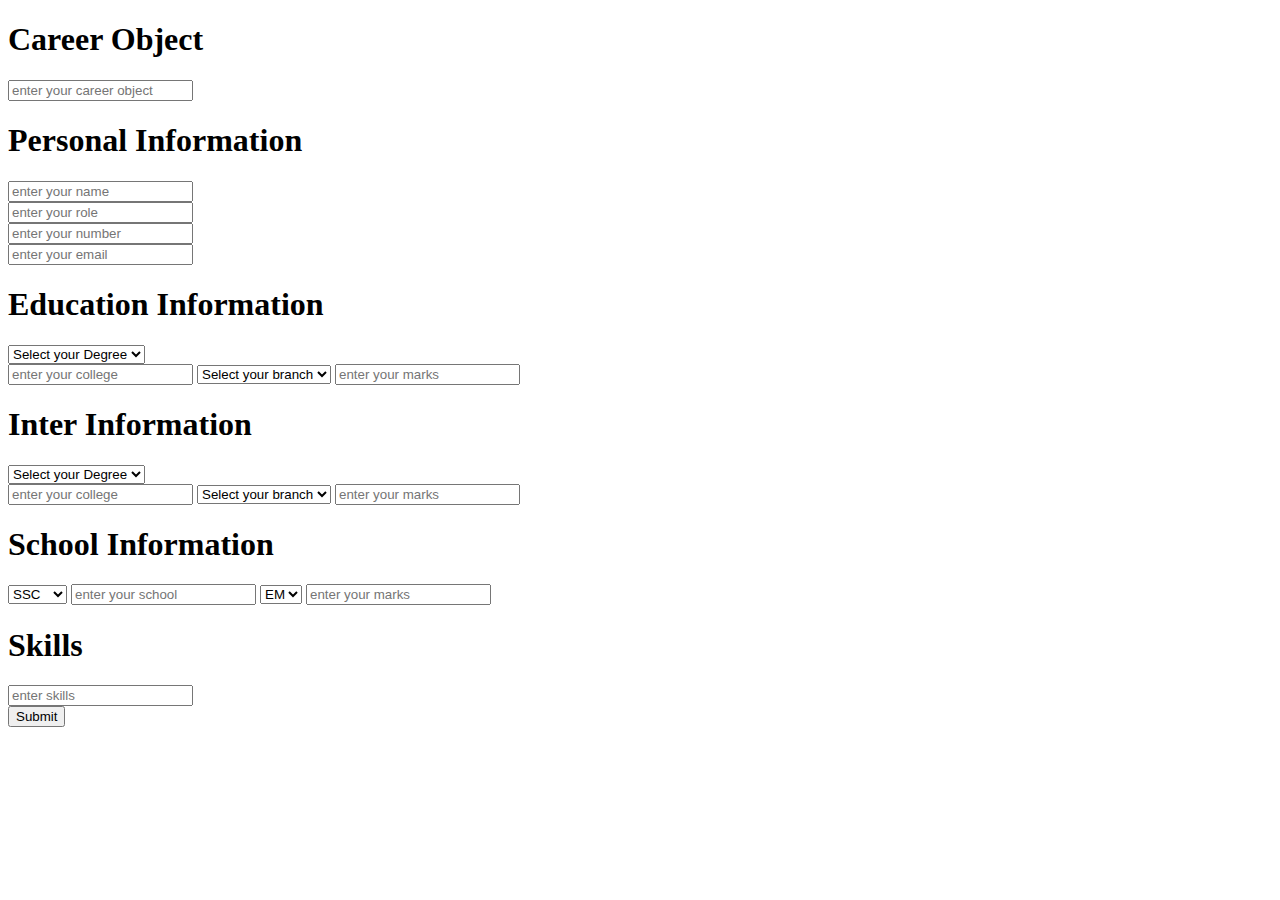
==== form.html @ 77169075 "Add files via upload" ====
<!DOCTYPE html>
<html lang="en" dir="ltr">
  <head>
    <link rel="stylesheet" href="styles/style.css">
    <meta charset="utf-8">
    <title>Form</title>
  </head>
  <body>
    <div class="career">
      <h1>Career Object</h1>
    <input type="text" name="career object" value="" placeholder="enter your career object" id="careerobject">
    </div>
  <div class="main">
    <div class="sub">
      <h1>Personal Information</h1>
      <input type="text" name="name" value="" placeholder="enter your name" id="name"><br>
      <input type="text" name="role" value="" placeholder="enter your role" id="role"><br>
      <input type="number" name="number" value="" placeholder="enter your number" id="number"><br>
      <input type="text" name="email" value="" placeholder="enter your email" id="email">

    </div>
    <div class="sub">
      <h1>Education Information</h1>
      <select class="Degree" name="Degree" id="degree">
        <option>Select your Degree</option>
      <option>B.Tech</option>
      <option>Degree</option>
      <option>Others</option>
      </select><br>
      <input type="text" name="college" value="" placeholder="enter your college" id="dcollege">
      <select class="branch" name="branch" id="branch">
        <option>Select your branch</option>
        <option>CSE</option>
        <option>IT</option>
        <option>EEE</option>
        <option>Civil</option>
        <option>ECE</option>
        <option>Mech</option>
        </select>
        <input type="number" name="number" value="" placeholder="enter your marks" id="dmarks">
    </div>
    <div class="sub">
      <h1>Inter Information</h1>
      <select class="Degree" name="Degree" id="idegree">
        <option>Select your Degree</option>
      <option>Inter</option>
      <option>Diploma</option>
      </select><br>
      <input type="text" name="college" value="" placeholder="enter your college" id="icollege">
      <select class="branch" name="branch" id="ibranch">
        <option>Select your branch</option>
       <option>MPC</option>
        <option>BiPC</option>
        <option>CEC</option>
        <option>MEC</option>
        <option>MBiPC</option>
        <option>HEC</option>
        </select>
        <input type="number" name="number" value="" placeholder="enter your marks" id="imarks">
    </div>
    <div class="sub">
      <h1>School Information</h1>
      <select class="board" name="" id="board">
        <option>SSC</option>
        <option>ICSE</option>
        <option>CBSE</option>
        </select>
        <input type="text" name="school" value="" placeholder="enter your school" id="school">
        <select class="medium" name="" id="medium">
          <option>EM</option>
          <option>TM</option>
          </select>
          <input type="number" name="number" value="" placeholder="enter your marks" id="smarks">
    </div>
    <div class="sub">
      <h1>Skills</h1>
      <input type="text" name="" value="" placeholder="enter skills" id="skills">
  </div>
  </div>
  <button type="button" name="button" onclick="submit()">Submit</button>
  </body>
  <script type="text/javascript" src="javascript/store.js">

  </script>
</html>
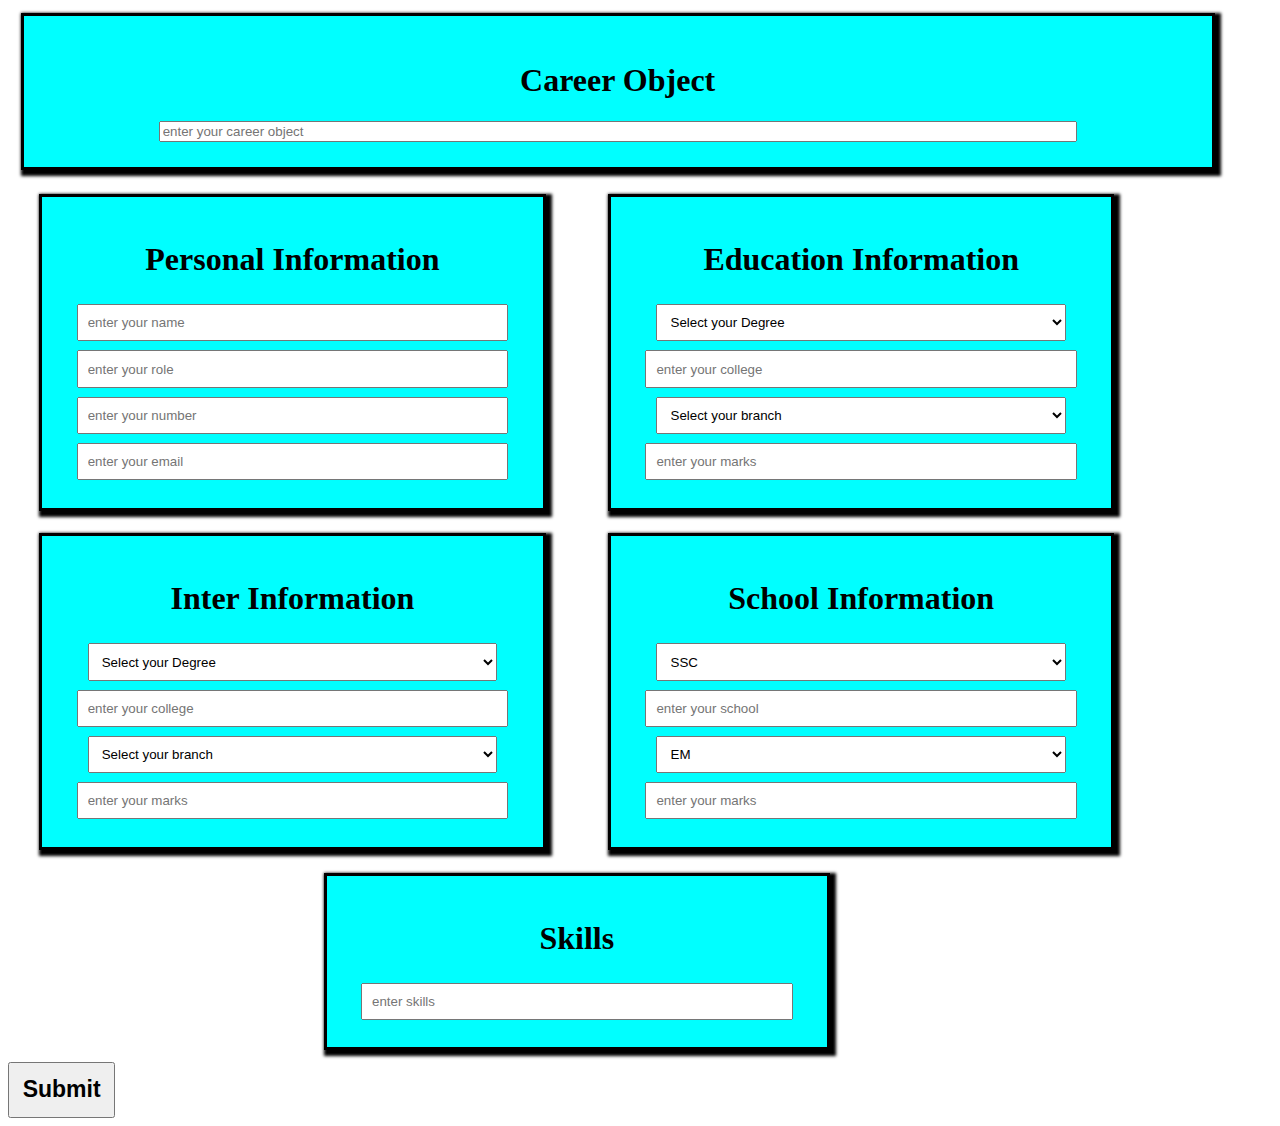
==== commit 9f7c92b9: "commit in dynamic code" ====
--- a/form.html
+++ b/form.html
@@ -1,6 +1,7 @@
 <!DOCTYPE html>
 <html lang="en" dir="ltr">
   <head>
+    <meta name="viewport" content="width=device-width, initial-scale=1">
     <link rel="stylesheet" href="styles/style.css">
     <meta charset="utf-8">
     <title>Form</title>
@@ -77,7 +78,7 @@
       <input type="text" name="" value="" placeholder="enter skills" id="skills">
   </div>
   </div>
-  <button type="button" name="button" onclick="submit()">Submit</button>
+  <button class="button" type="button" name="button" onclick="submit()">Submit</button>
   </body>
   <script type="text/javascript" src="javascript/store.js">
 
--- a/styles/style.css
+++ b/styles/style.css
@@ -0,0 +1,145 @@
+header{
+  background-color: cyan;
+  font-size: 33px;
+  color: black;
+  font-weight: bold;
+  text-align: center;
+}
+.a{
+  font-size: 63px;
+  margin-left:80%;
+}
+/* form stylesheet */
+.main{
+  display: flex;
+  flex-wrap: wrap;
+  width: 90%;
+  text-align: center;
+  justify-content: space-around;
+}
+.career{
+  width: 90%;
+  background-color:cyan;
+  margin: 1%;
+  padding: 2%;
+  text-align: center;
+  border: 3px solid #000000;
+  box-shadow: 3px 3px 3px 3px #000;
+}
+.career input{
+  width: 80%;
+}
+.sub{
+  width: 40%;
+  background-color: cyan;
+  margin: 1%;
+  padding: 2%;
+  text-align: center;
+  border: 3px solid #000000;
+  box-shadow: 3px 3px 3px 3px #000;
+}
+.sub input,.sub select{
+  width: 90%;
+  padding: 2%;
+  margin: 1%;
+  font-size: 1 em;
+}
+button{
+  font-size: 23px;
+  font-weight: bold;
+  padding: 1%;
+  color: black;
+}
+
+/* designing styles for cards */
+
+.cards{
+  width: 93%;
+  background: #DC143C;
+  display: flex;
+  flex-wrap: wrap;
+  padding: 1%;
+}
+.card{
+  background: cyan;
+  width: 40%;
+  box-shadow: 2px 2px 2px black;
+  text-align: center;
+  padding: 1%;
+  margin: 1%;
+}
+.left{
+  width: 30%;
+  background-color: cyan;
+  box-shadow: 3px 3px 3px  3px black;
+  border: 3px solid black;
+}
+.right{
+  margin: 1%;
+  padding: 1%;
+  background-color: cyan;
+  box-shadow: 5px 5px 5px black;
+  border: 3px solid black;
+  width: 63%;
+}
+@media screen and (min-width:320px) and (max-width:480px) {
+  .cards, .main {
+    display: flex;
+    flex-wrap: wrap;
+    margin-left: auto;
+    margin-right: auto;
+
+  }
+  .card , .sub{
+    width: 93%;
+
+  }
+  .career {
+    margin-left: auto;
+    margin-right: auto;
+  }
+  .left {
+    width: 93%;
+  }
+  .right {
+    width: 93%;
+  }
+
+}
+@media screen and (min-width:481px) and (max-width:800px) {
+  .cards, .main {
+    display: flex;
+    flex-wrap: wrap;
+  }
+  .card {
+    width: 43%;
+  }
+  .left {
+    width: 93%;
+  }
+.sub {
+  width: 93%;
+}
+.career, .main, {
+  margin-left: auto;
+  margin-right: auto;
+}
+.button{
+  margin-left: 43%;
+}
+
+}
+@media screen and (min-width:801px) and (max-width:1500px) {
+  .cards {
+    display: flex;
+    flex-wrap: wrap;
+  }
+  .card {
+    width: 28%;
+  }
+  .main {
+    display: flex;
+    flex-wrap: wrap;
+  }
+
+}
